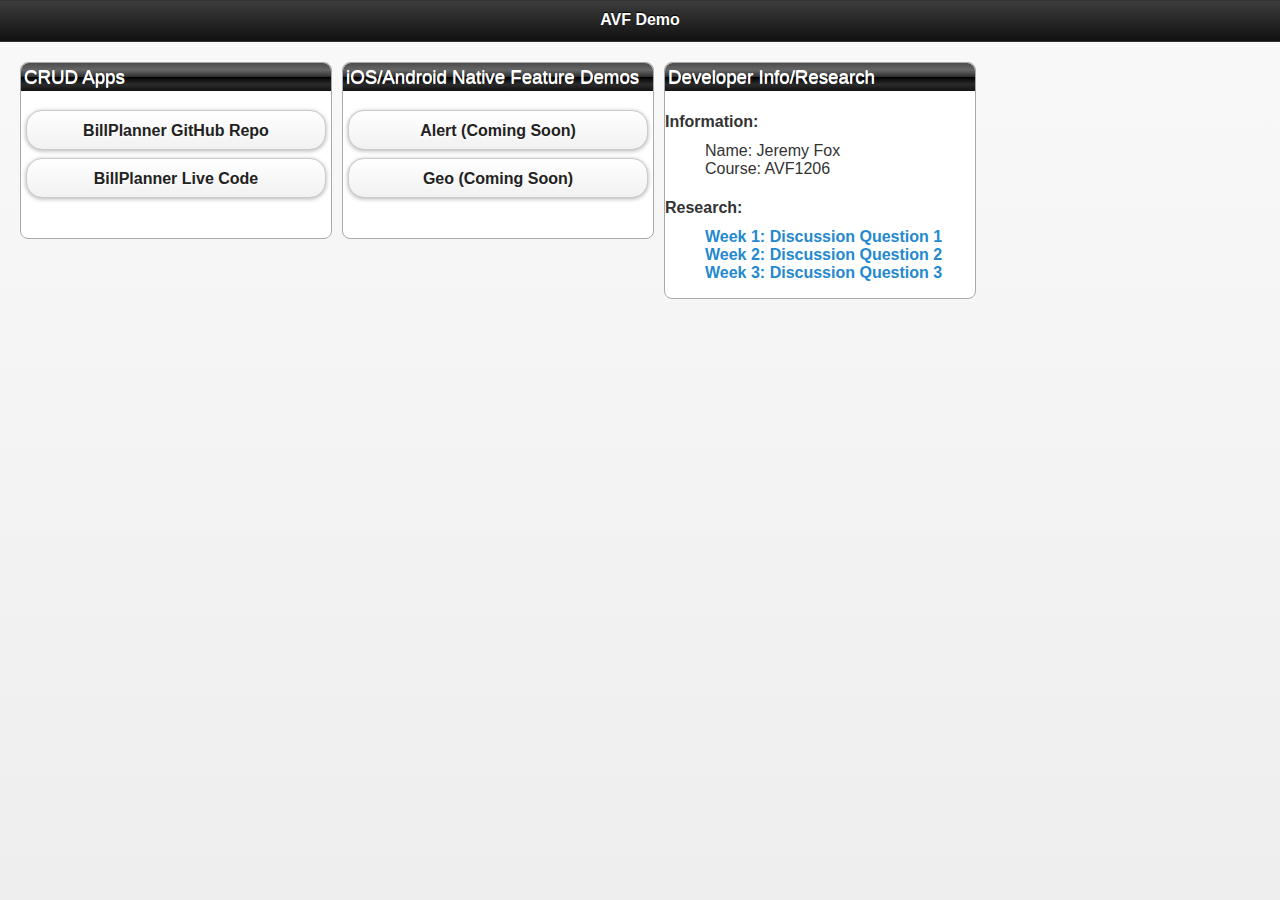
==== www/index.html @ f2e8b318 "Added research section" ====
<!DOCTYPE html>
<html>
  <head>
  <title>AVF Demo</title>
  
  <meta name="viewport" content="width=device-width, initial-scale=1.0, maximum-scale=1.0, user-scalable=no" />
	<meta charset="utf-8">

  <link href="css/jquery.mobile-1.1.0.min.css" rel="stylesheet" type="text/css">
  
  <link rel="stylesheet" media="all and (max-device-width: 480px)" href="css/iphone.css"> 
  <link rel="stylesheet" media="all and (min-device-width: 481px) and (max-device-width: 1024px) and (orientation:portrait)" href="css/ipad-portrait.css"> 
  <link rel="stylesheet" media="all and (min-device-width: 481px) and (max-device-width: 1024px) and (orientation:landscape)" href="css/ipad-landscape.css"> 
  <link rel="stylesheet" media="all and (min-device-width: 1025px)" href="css/ipad-landscape.css"> 
        
	<!-- iPad/iPhone specific css below, add after your main css >
	<link rel="stylesheet" media="only screen and (max-device-width: 1024px)" href="ipad.css" type="text/css" />		
	<link rel="stylesheet" media="only screen and (max-device-width: 480px)" href="iphone.css" type="text/css" />		
	-->
	<!-- If your application is targeting iOS BEFORE 4.0 you MUST put json2.js from http://www.JSON.org/json2.js into your www directory and include it here -->
	<script type="text/javascript" charset="utf-8" src="js/cordova-1.7.0.js"></script>
  <script type="text/javascript" charset="utf-8" src="js/jquery-1.7.2.min.js"></script>
  <script type="text/javascript" charset="utf-8" src="js/jquery.mobile-1.1.0.min.js"></script>
  <script type="text/javascript">


	// If you want to prevent dragging, uncomment this section
	/*
	function preventBehavior(e) 
	{ 
      e.preventDefault(); 
    };
	document.addEventListener("touchmove", preventBehavior, false);
	*/
	
	/* If you are supporting your own protocol, the var invokeString will contain any arguments to the app launch.
	see http://iphonedevelopertips.com/cocoa/launching-your-own-application-via-a-custom-url-scheme.html
	for more details -jm */
	/*
	function handleOpenURL(url)
	{
		// TODO: do something with the url passed in.
	}
	*/
	
	function onBodyLoad()
	{		
		document.addEventListener("deviceready", onDeviceReady, false);
	}
	
	/* When this function is called, Cordova has been initialized and is ready to roll */
	/* If you are supporting your own protocol, the var invokeString will contain any arguments to the app launch.
	see http://iphonedevelopertips.com/cocoa/launching-your-own-application-via-a-custom-url-scheme.html
	for more details -jm */
	function onDeviceReady()
	{
		// do your thing!
		//navigator.notification.alert("Cordova is working")
	}
    
  </script>
  </head>
  <body onload="onBodyLoad()" data-responsejs='{
    "create": [
    { "breakpoints": [0,320,481,641,961,1025,1281], "mode": "src", "prefix": "src" }, 
    { "breakpoints": [0,320,481,641,961,1025,1281], "mode": "markup", "prefix": "r" }
    ]}'
  >
      <div data-role="page">
          
          <div data-role="header">
              <h1>AVF Demo</h1>
          </div><!-- /header -->
          
          <div data-role="content">	
                  
            <div class="contentDiv">
              <h3 class="titleText">CRUD Apps</h3>
                <a href="https://github.com/atljeremy/Bill-Planner"><div data-role="button">BillPlanner GitHub Repo</div></a>
                <a href="https://atljeremy.cloudant.com/billplanner/_design/billplanner/index.html"><div data-role="button">BillPlanner Live Code</div></a>
            </div>
          
            <div class="contentDiv">
              <h3 class="titleText">iOS/Android Native Feature Demos</h3>
                <div data-role="button">Alert (Coming Soon)</div>
                <div data-role="button">Geo (Coming Soon)</div>
            </div>
          
            <div class="contentDiv">
              <h3 class="titleText">Developer Info/Research</h3>
              <h4>Information:</h4>
              <ul class="moveUp listNone">
                <li>Name: Jeremy Fox</li>
                <li>Course: AVF1206</li>
              </ul>
              <h4>Research:</h4>
              <ul class="moveUp listNone">
                <li><a href="#">Week 1: Discussion Question 1</a></li>
                <li><a href="#">Week 2: Discussion Question 2</a></li>
                <li><a href="#">Week 3: Discussion Question 3</a></li>
              </ul>
            </div>
              
          </div><!-- /content -->
      </div><!-- /page -->
  </body>
</html>
---- www/css/iphone.css ----
a{
  text-decoration: none;
}

.moveUp{
  margin-top: -10px;
}

.listNone{
  list-style: none;
}

.contentDiv{
  background: white;
  border: 1px;
  border-color: #AAAAAA;
  border-style: solid;
  -webkit-border-radius: 8px;
  -moz-border-radius: 8px;
  border-radius: 8px;
  margin-bottom: 10px;
  float: none;
}

.titleText{
  color: white;
  border: 0px;
  font-weight: normal;
  margin-top: 0px;
  padding: 3px;
  -webkit-border-top-left-radius: 8px;
  -webkit-border-top-right-radius: 8px;
  -moz-border-radius-topleft: 8px;
  -moz-border-radius-topright: 8px;
  border-top-left-radius: 8px;
  border-top-right-radius: 8px;
  background: rgb(76,76,76);
  background: -moz-linear-gradient(top,  rgba(76,76,76,1) 0%, rgba(89,89,89,1) 12%, rgba(102,102,102,1) 25%, rgba(71,71,71,1) 39%, rgba(44,44,44,1) 50%, rgba(0,0,0,1) 51%, rgba(17,17,17,1) 60%, rgba(43,43,43,1) 76%, rgba(28,28,28,1) 91%, rgba(19,19,19,1) 100%);
  background: -webkit-gradient(linear, left top, left bottom, color-stop(0%,rgba(76,76,76,1)), color-stop(12%,rgba(89,89,89,1)), color-stop(25%,rgba(102,102,102,1)), color-stop(39%,rgba(71,71,71,1)), color-stop(50%,rgba(44,44,44,1)), color-stop(51%,rgba(0,0,0,1)), color-stop(60%,rgba(17,17,17,1)), color-stop(76%,rgba(43,43,43,1)), color-stop(91%,rgba(28,28,28,1)), color-stop(100%,rgba(19,19,19,1)));
  background: -webkit-linear-gradient(top,  rgba(76,76,76,1) 0%,rgba(89,89,89,1) 12%,rgba(102,102,102,1) 25%,rgba(71,71,71,1) 39%,rgba(44,44,44,1) 50%,rgba(0,0,0,1) 51%,rgba(17,17,17,1) 60%,rgba(43,43,43,1) 76%,rgba(28,28,28,1) 91%,rgba(19,19,19,1) 100%);
  background: -o-linear-gradient(top,  rgba(76,76,76,1) 0%,rgba(89,89,89,1) 12%,rgba(102,102,102,1) 25%,rgba(71,71,71,1) 39%,rgba(44,44,44,1) 50%,rgba(0,0,0,1) 51%,rgba(17,17,17,1) 60%,rgba(43,43,43,1) 76%,rgba(28,28,28,1) 91%,rgba(19,19,19,1) 100%);
  background: -ms-linear-gradient(top,  rgba(76,76,76,1) 0%,rgba(89,89,89,1) 12%,rgba(102,102,102,1) 25%,rgba(71,71,71,1) 39%,rgba(44,44,44,1) 50%,rgba(0,0,0,1) 51%,rgba(17,17,17,1) 60%,rgba(43,43,43,1) 76%,rgba(28,28,28,1) 91%,rgba(19,19,19,1) 100%);
  background: linear-gradient(top,  rgba(76,76,76,1) 0%,rgba(89,89,89,1) 12%,rgba(102,102,102,1) 25%,rgba(71,71,71,1) 39%,rgba(44,44,44,1) 50%,rgba(0,0,0,1) 51%,rgba(17,17,17,1) 60%,rgba(43,43,43,1) 76%,rgba(28,28,28,1) 91%,rgba(19,19,19,1) 100%);
  filter: progid:DXImageTransform.Microsoft.gradient( startColorstr='#4c4c4c', endColorstr='#131313',GradientType=0 );
}
---- www/css/ipad-portrait.css ----
a{
  text-decoration: none;
}

.moveUp{
  margin-top: -10px;
}

.listNone{
  list-style: none;
}

.contentDiv{
  background: white;
  border: 1px;
  border-color: #AAAAAA;
  border-style: solid;
  -webkit-border-radius: 8px;
  -moz-border-radius: 8px;
  border-radius: 8px;
  margin-bottom: 10px;
  float: none;
}

.min-width-480px .contentDiv{
  background: white;
  border: 1px;
  border-color: #AAAAAA;
  border-style: solid;
  -webkit-border-radius: 8px;
  -moz-border-radius: 8px;
  border-radius: 8px;
  margin-bottom: 10px;
  float: none;
}

.titleText{
  color: white;
  border: 0px;
  font-weight: normal;
  margin-top: 0px;
  padding: 3px;
  -webkit-border-top-left-radius: 8px;
  -webkit-border-top-right-radius: 8px;
  -moz-border-radius-topleft: 8px;
  -moz-border-radius-topright: 8px;
  border-top-left-radius: 8px;
  border-top-right-radius: 8px;
  background: rgb(76,76,76);
  background: -moz-linear-gradient(top,  rgba(76,76,76,1) 0%, rgba(89,89,89,1) 12%, rgba(102,102,102,1) 25%, rgba(71,71,71,1) 39%, rgba(44,44,44,1) 50%, rgba(0,0,0,1) 51%, rgba(17,17,17,1) 60%, rgba(43,43,43,1) 76%, rgba(28,28,28,1) 91%, rgba(19,19,19,1) 100%);
  background: -webkit-gradient(linear, left top, left bottom, color-stop(0%,rgba(76,76,76,1)), color-stop(12%,rgba(89,89,89,1)), color-stop(25%,rgba(102,102,102,1)), color-stop(39%,rgba(71,71,71,1)), color-stop(50%,rgba(44,44,44,1)), color-stop(51%,rgba(0,0,0,1)), color-stop(60%,rgba(17,17,17,1)), color-stop(76%,rgba(43,43,43,1)), color-stop(91%,rgba(28,28,28,1)), color-stop(100%,rgba(19,19,19,1)));
  background: -webkit-linear-gradient(top,  rgba(76,76,76,1) 0%,rgba(89,89,89,1) 12%,rgba(102,102,102,1) 25%,rgba(71,71,71,1) 39%,rgba(44,44,44,1) 50%,rgba(0,0,0,1) 51%,rgba(17,17,17,1) 60%,rgba(43,43,43,1) 76%,rgba(28,28,28,1) 91%,rgba(19,19,19,1) 100%);
  background: -o-linear-gradient(top,  rgba(76,76,76,1) 0%,rgba(89,89,89,1) 12%,rgba(102,102,102,1) 25%,rgba(71,71,71,1) 39%,rgba(44,44,44,1) 50%,rgba(0,0,0,1) 51%,rgba(17,17,17,1) 60%,rgba(43,43,43,1) 76%,rgba(28,28,28,1) 91%,rgba(19,19,19,1) 100%);
  background: -ms-linear-gradient(top,  rgba(76,76,76,1) 0%,rgba(89,89,89,1) 12%,rgba(102,102,102,1) 25%,rgba(71,71,71,1) 39%,rgba(44,44,44,1) 50%,rgba(0,0,0,1) 51%,rgba(17,17,17,1) 60%,rgba(43,43,43,1) 76%,rgba(28,28,28,1) 91%,rgba(19,19,19,1) 100%);
  background: linear-gradient(top,  rgba(76,76,76,1) 0%,rgba(89,89,89,1) 12%,rgba(102,102,102,1) 25%,rgba(71,71,71,1) 39%,rgba(44,44,44,1) 50%,rgba(0,0,0,1) 51%,rgba(17,17,17,1) 60%,rgba(43,43,43,1) 76%,rgba(28,28,28,1) 91%,rgba(19,19,19,1) 100%);
  filter: progid:DXImageTransform.Microsoft.gradient( startColorstr='#4c4c4c', endColorstr='#131313',GradientType=0 );
}
---- www/css/ipad-landscape.css ----
a{
  text-decoration: none;
}

.moveUp{
  margin-top: -10px;
}

.listNone{
  list-style: none;
}

.contentDiv{
  background: white;
  border: 1px;
  border-color: #AAAAAA;
  border-style: solid;
  -webkit-border-radius: 8px;
  -moz-border-radius: 8px;
  border-radius: 8px;
  margin: 5px;
  width: 310px;
  min-height: 175px;
  float: left;
}

.titleText{
  color: white;
  border: 0px;
  font-weight: normal;
  margin-top: 0px;
  padding: 3px;
  -webkit-border-top-left-radius: 8px;
  -webkit-border-top-right-radius: 8px;
  -moz-border-radius-topleft: 8px;
  -moz-border-radius-topright: 8px;
  border-top-left-radius: 8px;
  border-top-right-radius: 8px;
  background: rgb(76,76,76);
  background: -moz-linear-gradient(top,  rgba(76,76,76,1) 0%, rgba(89,89,89,1) 12%, rgba(102,102,102,1) 25%, rgba(71,71,71,1) 39%, rgba(44,44,44,1) 50%, rgba(0,0,0,1) 51%, rgba(17,17,17,1) 60%, rgba(43,43,43,1) 76%, rgba(28,28,28,1) 91%, rgba(19,19,19,1) 100%);
  background: -webkit-gradient(linear, left top, left bottom, color-stop(0%,rgba(76,76,76,1)), color-stop(12%,rgba(89,89,89,1)), color-stop(25%,rgba(102,102,102,1)), color-stop(39%,rgba(71,71,71,1)), color-stop(50%,rgba(44,44,44,1)), color-stop(51%,rgba(0,0,0,1)), color-stop(60%,rgba(17,17,17,1)), color-stop(76%,rgba(43,43,43,1)), color-stop(91%,rgba(28,28,28,1)), color-stop(100%,rgba(19,19,19,1)));
  background: -webkit-linear-gradient(top,  rgba(76,76,76,1) 0%,rgba(89,89,89,1) 12%,rgba(102,102,102,1) 25%,rgba(71,71,71,1) 39%,rgba(44,44,44,1) 50%,rgba(0,0,0,1) 51%,rgba(17,17,17,1) 60%,rgba(43,43,43,1) 76%,rgba(28,28,28,1) 91%,rgba(19,19,19,1) 100%);
  background: -o-linear-gradient(top,  rgba(76,76,76,1) 0%,rgba(89,89,89,1) 12%,rgba(102,102,102,1) 25%,rgba(71,71,71,1) 39%,rgba(44,44,44,1) 50%,rgba(0,0,0,1) 51%,rgba(17,17,17,1) 60%,rgba(43,43,43,1) 76%,rgba(28,28,28,1) 91%,rgba(19,19,19,1) 100%);
  background: -ms-linear-gradient(top,  rgba(76,76,76,1) 0%,rgba(89,89,89,1) 12%,rgba(102,102,102,1) 25%,rgba(71,71,71,1) 39%,rgba(44,44,44,1) 50%,rgba(0,0,0,1) 51%,rgba(17,17,17,1) 60%,rgba(43,43,43,1) 76%,rgba(28,28,28,1) 91%,rgba(19,19,19,1) 100%);
  background: linear-gradient(top,  rgba(76,76,76,1) 0%,rgba(89,89,89,1) 12%,rgba(102,102,102,1) 25%,rgba(71,71,71,1) 39%,rgba(44,44,44,1) 50%,rgba(0,0,0,1) 51%,rgba(17,17,17,1) 60%,rgba(43,43,43,1) 76%,rgba(28,28,28,1) 91%,rgba(19,19,19,1) 100%);
  filter: progid:DXImageTransform.Microsoft.gradient( startColorstr='#4c4c4c', endColorstr='#131313',GradientType=0 );
}
---- www/css/ipad-landscape.css ----
a{
  text-decoration: none;
}

.moveUp{
  margin-top: -10px;
}

.listNone{
  list-style: none;
}

.contentDiv{
  background: white;
  border: 1px;
  border-color: #AAAAAA;
  border-style: solid;
  -webkit-border-radius: 8px;
  -moz-border-radius: 8px;
  border-radius: 8px;
  margin: 5px;
  width: 310px;
  min-height: 175px;
  float: left;
}

.titleText{
  color: white;
  border: 0px;
  font-weight: normal;
  margin-top: 0px;
  padding: 3px;
  -webkit-border-top-left-radius: 8px;
  -webkit-border-top-right-radius: 8px;
  -moz-border-radius-topleft: 8px;
  -moz-border-radius-topright: 8px;
  border-top-left-radius: 8px;
  border-top-right-radius: 8px;
  background: rgb(76,76,76);
  background: -moz-linear-gradient(top,  rgba(76,76,76,1) 0%, rgba(89,89,89,1) 12%, rgba(102,102,102,1) 25%, rgba(71,71,71,1) 39%, rgba(44,44,44,1) 50%, rgba(0,0,0,1) 51%, rgba(17,17,17,1) 60%, rgba(43,43,43,1) 76%, rgba(28,28,28,1) 91%, rgba(19,19,19,1) 100%);
  background: -webkit-gradient(linear, left top, left bottom, color-stop(0%,rgba(76,76,76,1)), color-stop(12%,rgba(89,89,89,1)), color-stop(25%,rgba(102,102,102,1)), color-stop(39%,rgba(71,71,71,1)), color-stop(50%,rgba(44,44,44,1)), color-stop(51%,rgba(0,0,0,1)), color-stop(60%,rgba(17,17,17,1)), color-stop(76%,rgba(43,43,43,1)), color-stop(91%,rgba(28,28,28,1)), color-stop(100%,rgba(19,19,19,1)));
  background: -webkit-linear-gradient(top,  rgba(76,76,76,1) 0%,rgba(89,89,89,1) 12%,rgba(102,102,102,1) 25%,rgba(71,71,71,1) 39%,rgba(44,44,44,1) 50%,rgba(0,0,0,1) 51%,rgba(17,17,17,1) 60%,rgba(43,43,43,1) 76%,rgba(28,28,28,1) 91%,rgba(19,19,19,1) 100%);
  background: -o-linear-gradient(top,  rgba(76,76,76,1) 0%,rgba(89,89,89,1) 12%,rgba(102,102,102,1) 25%,rgba(71,71,71,1) 39%,rgba(44,44,44,1) 50%,rgba(0,0,0,1) 51%,rgba(17,17,17,1) 60%,rgba(43,43,43,1) 76%,rgba(28,28,28,1) 91%,rgba(19,19,19,1) 100%);
  background: -ms-linear-gradient(top,  rgba(76,76,76,1) 0%,rgba(89,89,89,1) 12%,rgba(102,102,102,1) 25%,rgba(71,71,71,1) 39%,rgba(44,44,44,1) 50%,rgba(0,0,0,1) 51%,rgba(17,17,17,1) 60%,rgba(43,43,43,1) 76%,rgba(28,28,28,1) 91%,rgba(19,19,19,1) 100%);
  background: linear-gradient(top,  rgba(76,76,76,1) 0%,rgba(89,89,89,1) 12%,rgba(102,102,102,1) 25%,rgba(71,71,71,1) 39%,rgba(44,44,44,1) 50%,rgba(0,0,0,1) 51%,rgba(17,17,17,1) 60%,rgba(43,43,43,1) 76%,rgba(28,28,28,1) 91%,rgba(19,19,19,1) 100%);
  filter: progid:DXImageTransform.Microsoft.gradient( startColorstr='#4c4c4c', endColorstr='#131313',GradientType=0 );
}
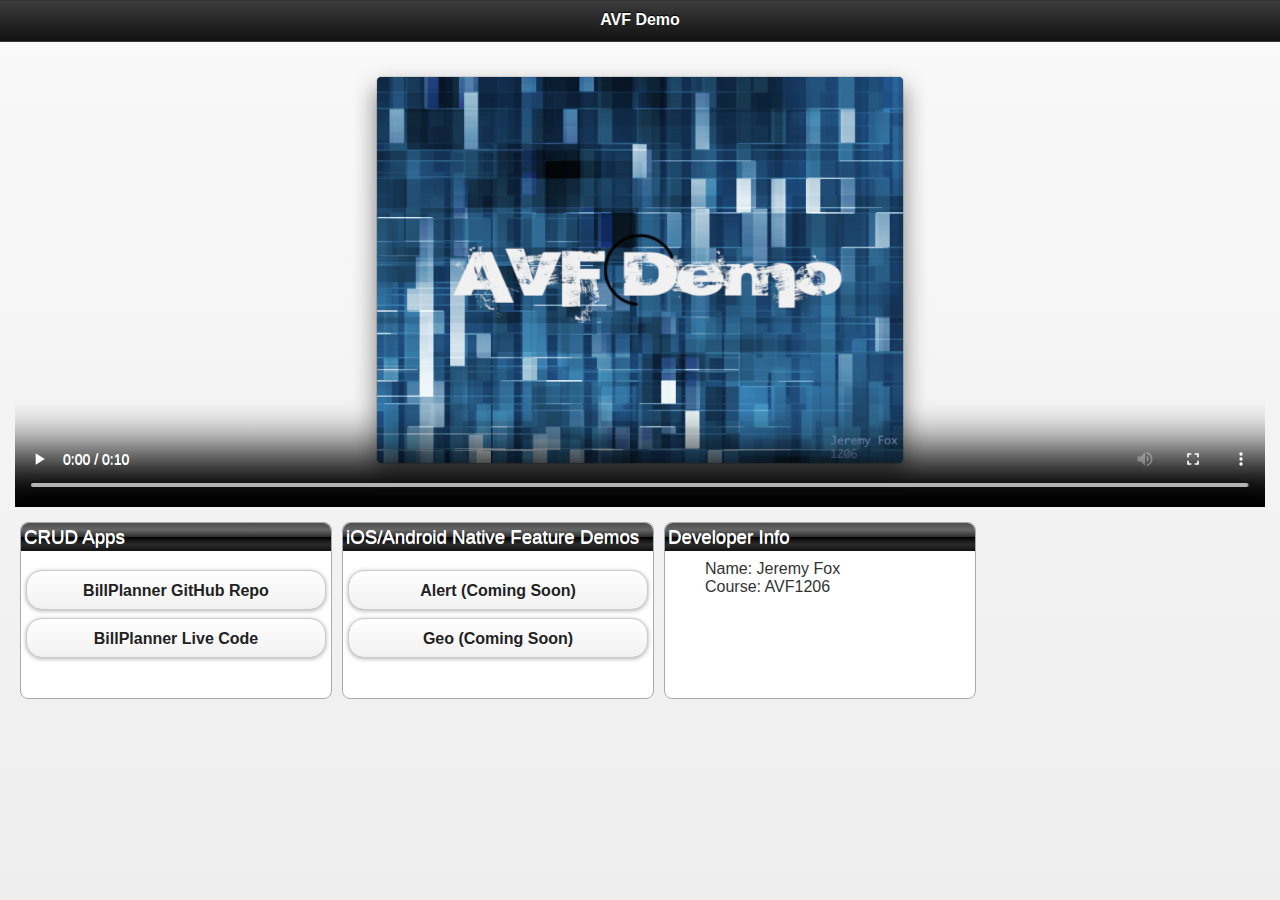
==== commit 5d229c3c: "added html5 video to project" ====
--- a/www/index.html
+++ b/www/index.html
@@ -4,7 +4,7 @@
   <title>AVF Demo</title>
   
   <meta name="viewport" content="width=device-width, initial-scale=1.0, maximum-scale=1.0, user-scalable=no" />
-	<meta charset="utf-8">
+  <meta charset="utf-8">
 
   <link href="css/jquery.mobile-1.1.0.min.css" rel="stylesheet" type="text/css">
   
@@ -12,26 +12,22 @@
   <link rel="stylesheet" media="all and (min-device-width: 481px) and (max-device-width: 1024px) and (orientation:portrait)" href="css/ipad-portrait.css"> 
   <link rel="stylesheet" media="all and (min-device-width: 481px) and (max-device-width: 1024px) and (orientation:landscape)" href="css/ipad-landscape.css"> 
   <link rel="stylesheet" media="all and (min-device-width: 1025px)" href="css/ipad-landscape.css"> 
-        
-	<!-- iPad/iPhone specific css below, add after your main css >
-	<link rel="stylesheet" media="only screen and (max-device-width: 1024px)" href="ipad.css" type="text/css" />		
-	<link rel="stylesheet" media="only screen and (max-device-width: 480px)" href="iphone.css" type="text/css" />		
-	-->
-	<!-- If your application is targeting iOS BEFORE 4.0 you MUST put json2.js from http://www.JSON.org/json2.js into your www directory and include it here -->
-	<script type="text/javascript" charset="utf-8" src="js/cordova-1.7.0.js"></script>
+  <link href="http://vjs.zencdn.net/c/video-js.css" rel="stylesheet">
+
+  <!-- If your application is targeting iOS BEFORE 4.0 you MUST put json2.js from http://www.JSON.org/json2.js into your www directory and include it here -->
+  <script type="text/javascript" charset="utf-8" src="js/cordova-1.7.0.js"></script>
   <script type="text/javascript" charset="utf-8" src="js/jquery-1.7.2.min.js"></script>
   <script type="text/javascript" charset="utf-8" src="js/jquery.mobile-1.1.0.min.js"></script>
+  <script src="http://vjs.zencdn.net/c/video.js"></script>
   <script type="text/javascript">
 
 
 	// If you want to prevent dragging, uncomment this section
-	/*
 	function preventBehavior(e) 
 	{ 
       e.preventDefault(); 
     };
 	document.addEventListener("touchmove", preventBehavior, false);
-	*/
 	
 	/* If you are supporting your own protocol, the var invokeString will contain any arguments to the app launch.
 	see http://iphonedevelopertips.com/cocoa/launching-your-own-application-via-a-custom-url-scheme.html
@@ -60,12 +56,7 @@
     
   </script>
   </head>
-  <body onload="onBodyLoad()" data-responsejs='{
-    "create": [
-    { "breakpoints": [0,320,481,641,961,1025,1281], "mode": "src", "prefix": "src" }, 
-    { "breakpoints": [0,320,481,641,961,1025,1281], "mode": "markup", "prefix": "r" }
-    ]}'
-  >
+  <body onload="onBodyLoad()">
       <div data-role="page">
           
           <div data-role="header">
@@ -73,11 +64,18 @@
           </div><!-- /header -->
           
           <div data-role="content">	
-                  
+            
+            <div class="cta">
+              <video id="ctaVideo" class="video-js vjs-default-skin" controls preload="auto" width="100%" height="100%" poster="media/avf-demo-poster.png" onclick="this.play();">
+                <source src="media/avf-demo.mp4" type='video/mp4'>
+                <source src="media/avf-demo.WebM" type='video/webm'>
+              </video>
+            </div>
+              
             <div class="contentDiv">
               <h3 class="titleText">CRUD Apps</h3>
-                <a href="https://github.com/atljeremy/Bill-Planner"><div data-role="button">BillPlanner GitHub Repo</div></a>
-                <a href="https://atljeremy.cloudant.com/billplanner/_design/billplanner/index.html"><div data-role="button">BillPlanner Live Code</div></a>
+                <div data-role="button">BillPlanner GitHub Repo</div>
+                <div data-role="button">BillPlanner Live Code</div>
             </div>
           
             <div class="contentDiv">
@@ -87,17 +85,10 @@
             </div>
           
             <div class="contentDiv">
-              <h3 class="titleText">Developer Info/Research</h3>
-              <h4>Information:</h4>
+              <h3 class="titleText">Developer Info</h3>
               <ul class="moveUp listNone">
                 <li>Name: Jeremy Fox</li>
                 <li>Course: AVF1206</li>
-              </ul>
-              <h4>Research:</h4>
-              <ul class="moveUp listNone">
-                <li><a href="#">Week 1: Discussion Question 1</a></li>
-                <li><a href="#">Week 2: Discussion Question 2</a></li>
-                <li><a href="#">Week 3: Discussion Question 3</a></li>
               </ul>
             </div>
               
--- a/www/css/iphone.css
+++ b/www/css/iphone.css
@@ -1,13 +1,15 @@
-a{
-  text-decoration: none;
-}
-
 .moveUp{
   margin-top: -10px;
 }
 
 .listNone{
   list-style: none;
+}
+
+.cta{
+    width: 100%;
+    height: 125px;
+    margin-bottom: 10px;
 }
 
 .contentDiv{
--- a/www/css/ipad-portrait.css
+++ b/www/css/ipad-portrait.css
@@ -1,7 +1,3 @@
-a{
-  text-decoration: none;
-}
-
 .moveUp{
   margin-top: -10px;
 }
@@ -10,19 +6,13 @@
   list-style: none;
 }
 
-.contentDiv{
-  background: white;
-  border: 1px;
-  border-color: #AAAAAA;
-  border-style: solid;
-  -webkit-border-radius: 8px;
-  -moz-border-radius: 8px;
-  border-radius: 8px;
-  margin-bottom: 10px;
-  float: none;
+.cta{
+    width: 100%;
+    height: 300px;
+    margin-bottom: 10px;
 }
 
-.min-width-480px .contentDiv{
+.contentDiv{
   background: white;
   border: 1px;
   border-color: #AAAAAA;
--- a/www/css/ipad-landscape.css
+++ b/www/css/ipad-landscape.css
@@ -1,13 +1,15 @@
-a{
-  text-decoration: none;
-}
-
 .moveUp{
   margin-top: -10px;
 }
 
 .listNone{
   list-style: none;
+}
+
+.cta{
+    width: 100%;
+    height: 450px;
+    margin-bottom: 10px;
 }
 
 .contentDiv{
--- a/www/css/ipad-landscape.css
+++ b/www/css/ipad-landscape.css
@@ -1,13 +1,15 @@
-a{
-  text-decoration: none;
-}
-
 .moveUp{
   margin-top: -10px;
 }
 
 .listNone{
   list-style: none;
+}
+
+.cta{
+    width: 100%;
+    height: 450px;
+    margin-bottom: 10px;
 }
 
 .contentDiv{
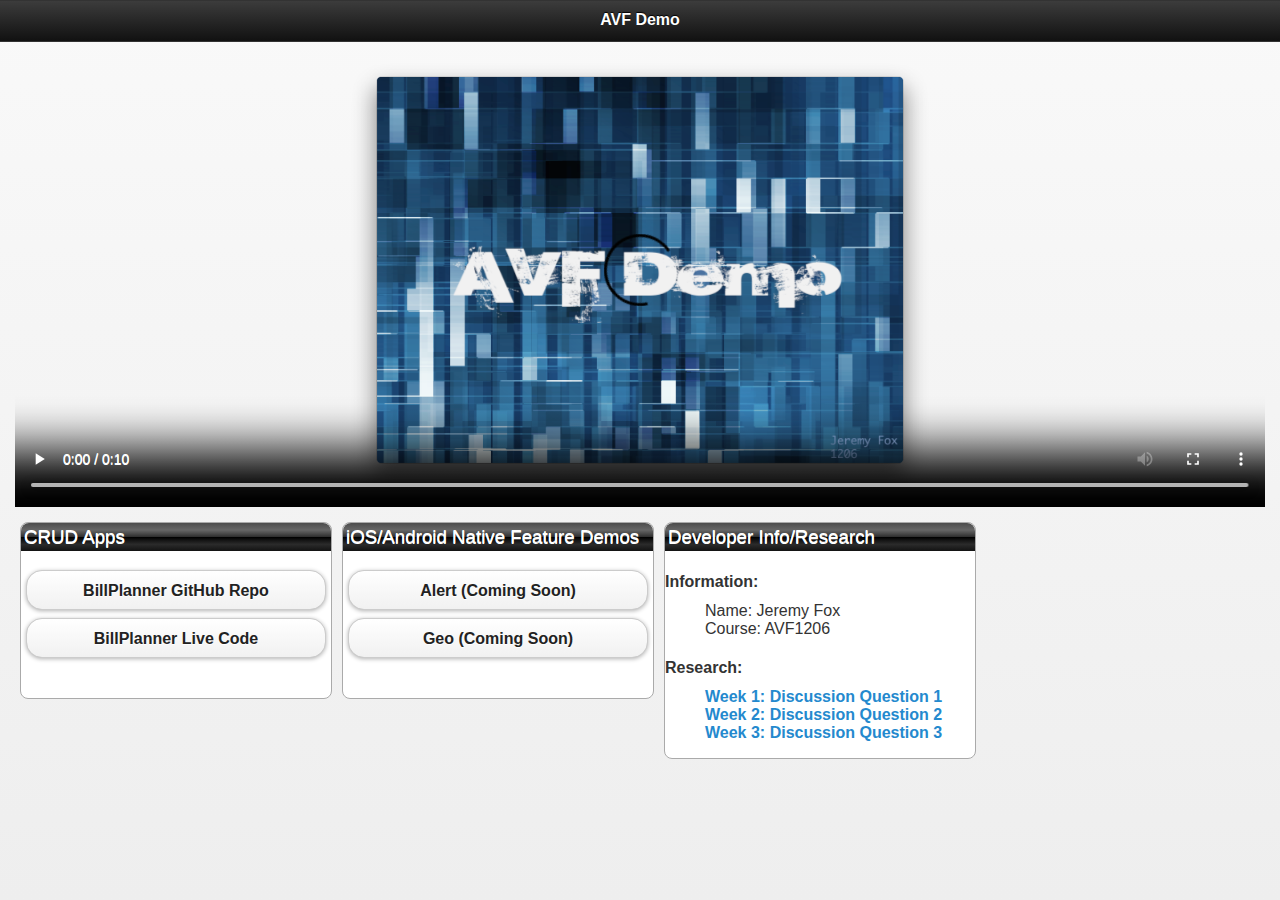
==== commit 71db2f5b: "Merge branch 'master' into gh-pages" ====
--- a/www/index.html
+++ b/www/index.html
@@ -74,8 +74,8 @@
               
             <div class="contentDiv">
               <h3 class="titleText">CRUD Apps</h3>
-                <div data-role="button">BillPlanner GitHub Repo</div>
-                <div data-role="button">BillPlanner Live Code</div>
+                <a href="https://github.com/atljeremy/Bill-Planner"><div data-role="button">BillPlanner GitHub Repo</div></a>
+                <a href="https://atljeremy.cloudant.com/billplanner/_design/billplanner/index.html"><div data-role="button">BillPlanner Live Code</div></a>
             </div>
           
             <div class="contentDiv">
@@ -85,10 +85,17 @@
             </div>
           
             <div class="contentDiv">
-              <h3 class="titleText">Developer Info</h3>
+              <h3 class="titleText">Developer Info/Research</h3>
+              <h4>Information:</h4>
               <ul class="moveUp listNone">
                 <li>Name: Jeremy Fox</li>
                 <li>Course: AVF1206</li>
+              </ul>
+              <h4>Research:</h4>
+              <ul class="moveUp listNone">
+                <li><a href="#">Week 1: Discussion Question 1</a></li>
+                <li><a href="#">Week 2: Discussion Question 2</a></li>
+                <li><a href="#">Week 3: Discussion Question 3</a></li>
               </ul>
             </div>
               
--- a/www/css/iphone.css
+++ b/www/css/iphone.css
@@ -1,3 +1,7 @@
+a{
+  text-decoration: none;
+}
+
 .moveUp{
   margin-top: -10px;
 }
--- a/www/css/ipad-portrait.css
+++ b/www/css/ipad-portrait.css
@@ -1,3 +1,7 @@
+a{
+  text-decoration: none;
+}
+
 .moveUp{
   margin-top: -10px;
 }
--- a/www/css/ipad-landscape.css
+++ b/www/css/ipad-landscape.css
@@ -1,3 +1,7 @@
+a{
+  text-decoration: none;
+}
+
 .moveUp{
   margin-top: -10px;
 }
--- a/www/css/ipad-landscape.css
+++ b/www/css/ipad-landscape.css
@@ -1,3 +1,7 @@
+a{
+  text-decoration: none;
+}
+
 .moveUp{
   margin-top: -10px;
 }
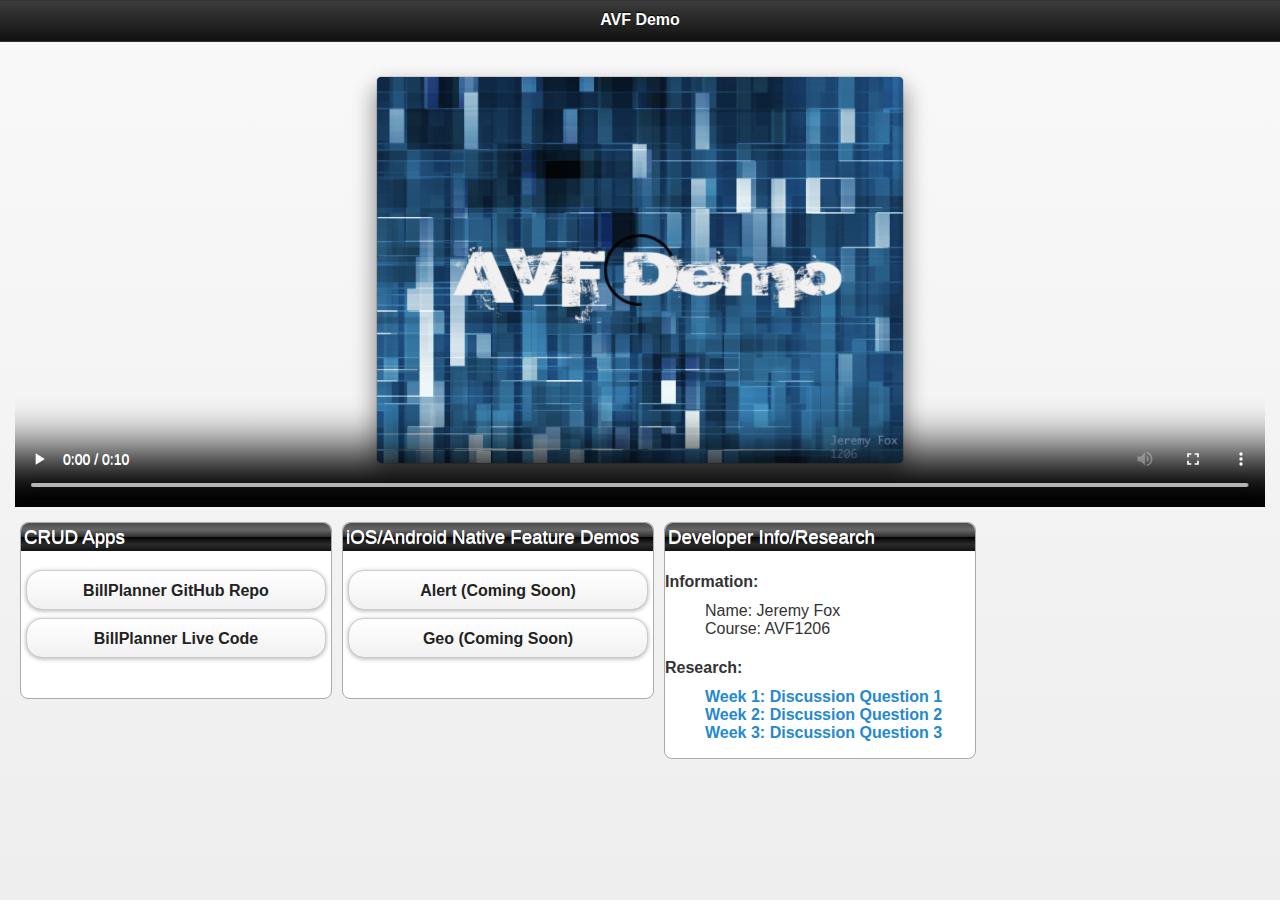
==== commit 86b17728: "commented out a section of code that was causing view to not be touchable. oops" ====
--- a/www/index.html
+++ b/www/index.html
@@ -23,12 +23,14 @@
 
 
 	// If you want to prevent dragging, uncomment this section
+    /*
 	function preventBehavior(e) 
 	{ 
       e.preventDefault(); 
     };
 	document.addEventListener("touchmove", preventBehavior, false);
-	
+	*/
+      
 	/* If you are supporting your own protocol, the var invokeString will contain any arguments to the app launch.
 	see http://iphonedevelopertips.com/cocoa/launching-your-own-application-via-a-custom-url-scheme.html
 	for more details -jm */
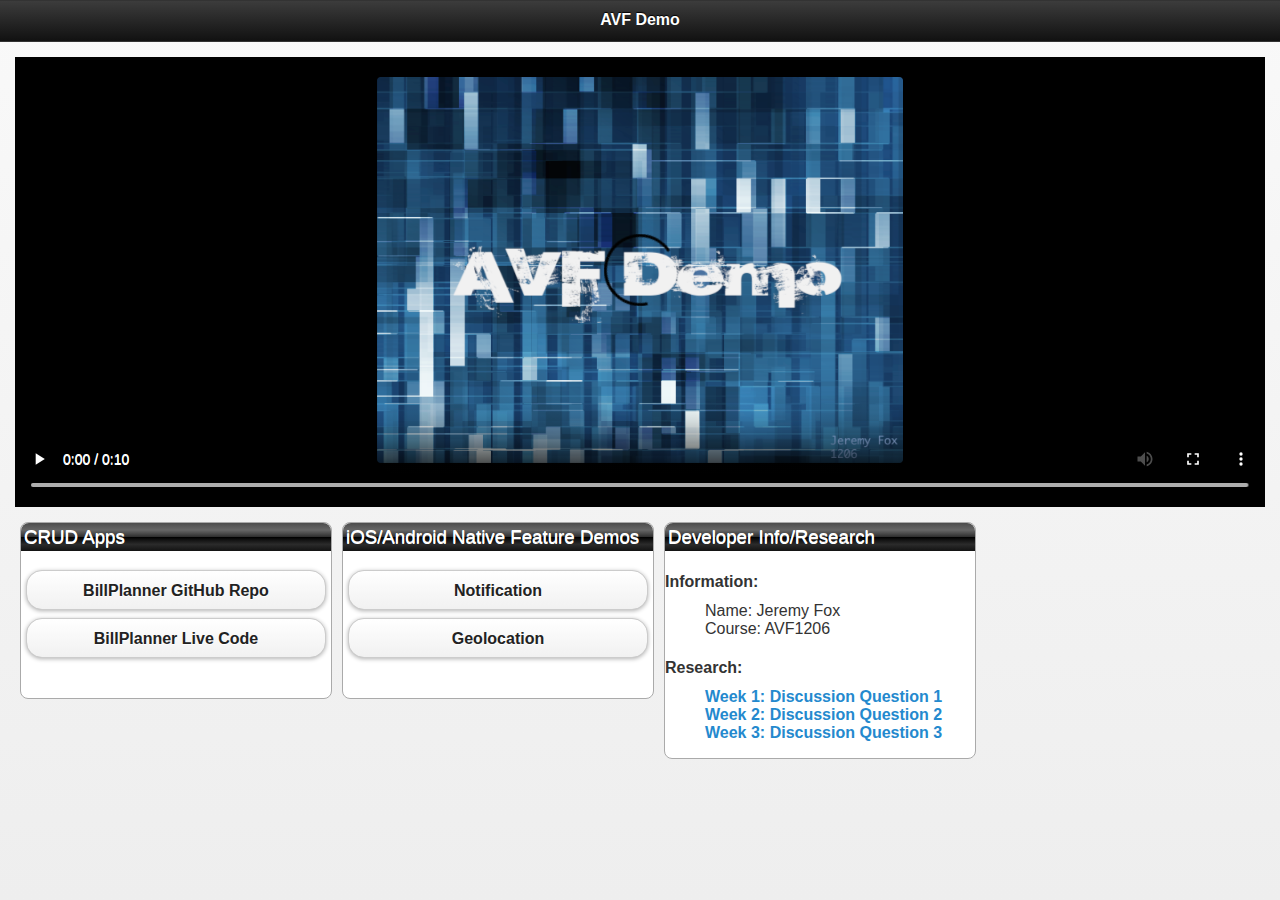
==== commit 4d4e2528: "updates" ====
--- a/www/index.html
+++ b/www/index.html
@@ -12,48 +12,26 @@
   <link rel="stylesheet" media="all and (min-device-width: 481px) and (max-device-width: 1024px) and (orientation:portrait)" href="css/ipad-portrait.css"> 
   <link rel="stylesheet" media="all and (min-device-width: 481px) and (max-device-width: 1024px) and (orientation:landscape)" href="css/ipad-landscape.css"> 
   <link rel="stylesheet" media="all and (min-device-width: 1025px)" href="css/ipad-landscape.css"> 
-  <link href="http://vjs.zencdn.net/c/video-js.css" rel="stylesheet">
+  <link href="css/video.css" rel="stylesheet">
 
-  <!-- If your application is targeting iOS BEFORE 4.0 you MUST put json2.js from http://www.JSON.org/json2.js into your www directory and include it here -->
   <script type="text/javascript" charset="utf-8" src="js/cordova-1.7.0.js"></script>
   <script type="text/javascript" charset="utf-8" src="js/jquery-1.7.2.min.js"></script>
   <script type="text/javascript" charset="utf-8" src="js/jquery.mobile-1.1.0.min.js"></script>
-  <script src="http://vjs.zencdn.net/c/video.js"></script>
+  <script type="text/javascript" charset="utf-8" src="js/video.js"></script>
+  <script type="text/javascript" charset="utf-8" src="js/avf-demo-main.js"></script>
+
   <script type="text/javascript">
-
-
-	// If you want to prevent dragging, uncomment this section
-    /*
-	function preventBehavior(e) 
-	{ 
-      e.preventDefault(); 
-    };
-	document.addEventListener("touchmove", preventBehavior, false);
-	*/
-      
-	/* If you are supporting your own protocol, the var invokeString will contain any arguments to the app launch.
-	see http://iphonedevelopertips.com/cocoa/launching-your-own-application-via-a-custom-url-scheme.html
-	for more details -jm */
-	/*
-	function handleOpenURL(url)
-	{
-		// TODO: do something with the url passed in.
-	}
-	*/
 	
 	function onBodyLoad()
 	{		
 		document.addEventListener("deviceready", onDeviceReady, false);
 	}
 	
-	/* When this function is called, Cordova has been initialized and is ready to roll */
-	/* If you are supporting your own protocol, the var invokeString will contain any arguments to the app launch.
-	see http://iphonedevelopertips.com/cocoa/launching-your-own-application-via-a-custom-url-scheme.html
-	for more details -jm */
 	function onDeviceReady()
 	{
-		// do your thing!
 		//navigator.notification.alert("Cordova is working")
+		
+		getNavigator(navigator);
 	}
     
   </script>
@@ -82,8 +60,9 @@
           
             <div class="contentDiv">
               <h3 class="titleText">iOS/Android Native Feature Demos</h3>
-                <div data-role="button">Alert (Coming Soon)</div>
-                <div data-role="button">Geo (Coming Soon)</div>
+                <div data-role="button" id="notification">Notification</div>
+                <div data-role="button" id="geolocation">Geolocation</div>
+                <div id="geolocationDiv"></div>
             </div>
           
             <div class="contentDiv">
--- a/www/css/video.css
+++ b/www/css/video.css
@@ -0,0 +1 @@
+.video-js{background-color:#000;position:relative;padding:0;font-size:10px;vertical-align:middle}.video-js .vjs-tech{position:absolute;top:0;left:0;width:100%;height:100%}.video-js:-moz-full-screen{position:absolute}body.vjs-full-window{padding:0;margin:0;height:100%;overflow-y:auto}.video-js.vjs-fullscreen{position:fixed;overflow:hidden;z-index:1000;left:0;top:0;bottom:0;right:0;width:100%!important;height:100%!important;_position:absolute}.video-js:-webkit-full-screen{width:100%!important;height:100%!important}.vjs-poster{margin:0 auto;padding:0;cursor:pointer;position:relative;width:100%;max-height:100%}.video-js .vjs-text-track-display{text-align:center;position:absolute;bottom:4em;left:1em;right:1em;font-family:"Helvetica Neue",Helvetica,Arial,sans-serif}.video-js .vjs-text-track{display:none;color:#fff;font-size:1.4em;text-align:center;margin-bottom:.1em;background:#000;background:rgba(0,0,0,0.50)}.video-js .vjs-subtitles{color:#fff}.video-js .vjs-captions{color:#fc6}.vjs-tt-cue{display:block}.vjs-fade-in{visibility:visible!important;opacity:1!important;-webkit-transition:visibility 0s linear 0s,opacity .3s linear;-moz-transition:visibility 0s linear 0s,opacity .3s linear;-ms-transition:visibility 0s linear 0s,opacity .3s linear;-o-transition:visibility 0s linear 0s,opacity .3s linear;transition:visibility 0s linear 0s,opacity .3s linear}.vjs-fade-out{visibility:hidden!important;opacity:0!important;-webkit-transition:visibility 0s linear 1.5s,opacity 1.5s linear;-moz-transition:visibility 0s linear 1.5s,opacity 1.5s linear;-ms-transition:visibility 0s linear 1.5s,opacity 1.5s linear;-o-transition:visibility 0s linear 1.5s,opacity 1.5s linear;transition:visibility 0s linear 1.5s,opacity 1.5s linear}.vjs-default-skin .vjs-controls{position:absolute;bottom:0;left:0;right:0;margin:0;padding:0;height:2.6em;color:#fff;border-top:1px solid #404040;background:#242424;background:-moz-linear-gradient(top,#242424 50%,#1f1f1f 50%,#171717 100%);background:-webkit-gradient(linear,0% 0,0% 100%,color-stop(50%,#242424),color-stop(50%,#1f1f1f),color-stop(100%,#171717));background:-webkit-linear-gradient(top,#242424 50%,#1f1f1f 50%,#171717 100%);background:-o-linear-gradient(top,#242424 50%,#1f1f1f 50%,#171717 100%);background:-ms-linear-gradient(top,#242424 50%,#1f1f1f 50%,#171717 100%);background:linear-gradient(top,#242424 50%,#1f1f1f 50%,#171717 100%);visibility:hidden;opacity:0}.vjs-default-skin .vjs-control{position:relative;float:left;text-align:center;margin:0;padding:0;height:2.6em;width:2.6em}.vjs-default-skin .vjs-control:focus{outline:0}.vjs-default-skin .vjs-control-text{border:0;clip:rect(0 0 0 0);height:1px;margin:-1px;overflow:hidden;padding:0;position:absolute;width:1px}.vjs-default-skin .vjs-play-control{width:5em;cursor:pointer!important}.vjs-default-skin.vjs-paused .vjs-play-control div{width:15px;height:17px;background:url('video-js.png');margin:.5em auto 0}.vjs-default-skin.vjs-playing .vjs-play-control div{width:15px;height:17px;background:url('video-js.png') -25px 0;margin:.5em auto 0}.vjs-default-skin .vjs-rewind-control{width:5em;cursor:pointer!important}.vjs-default-skin .vjs-rewind-control div{width:19px;height:16px;background:url('video-js.png');margin:.5em auto 0}.vjs-default-skin .vjs-mute-control{width:3.8em;cursor:pointer!important;float:right}.vjs-default-skin .vjs-mute-control div{width:22px;height:16px;background:url('video-js.png') -75px -25px;margin:.5em auto 0}.vjs-default-skin .vjs-mute-control.vjs-vol-0 div{background:url('video-js.png') 0 -25px}.vjs-default-skin .vjs-mute-control.vjs-vol-1 div{background:url('video-js.png') -25px -25px}.vjs-default-skin .vjs-mute-control.vjs-vol-2 div{background:url('video-js.png') -50px -25px}.vjs-default-skin .vjs-volume-control{width:5em;float:right}.vjs-default-skin .vjs-volume-bar{position:relative;width:5em;height:.6em;margin:1em auto 0;cursor:pointer!important;-moz-border-radius:.3em;-webkit-border-radius:.3em;border-radius:.3em;background:#666;background:-moz-linear-gradient(top,#333,#666);background:-webkit-gradient(linear,0% 0,0% 100%,from(#333),to(#666));background:-webkit-linear-gradient(top,#333,#666);background:-o-linear-gradient(top,#333,#666);background:-ms-linear-gradient(top,#333,#666);background:linear-gradient(top,#333,#666)}.vjs-default-skin .vjs-volume-level{position:absolute;top:0;left:0;height:.6em;-moz-border-radius:.3em;-webkit-border-radius:.3em;border-radius:.3em;background:#fff;background:-moz-linear-gradient(top,#fff,#ccc);background:-webkit-gradient(linear,0% 0,0% 100%,from(#fff),to(#ccc));background:-webkit-linear-gradient(top,#fff,#ccc);background:-o-linear-gradient(top,#fff,#ccc);background:-ms-linear-gradient(top,#fff,#ccc);background:linear-gradient(top,#fff,#ccc)}.vjs-default-skin .vjs-volume-handle{position:absolute;top:-0.2em;width:.8em;height:.8em;background:#ccc;left:0;border:1px solid #fff;-moz-border-radius:.6em;-webkit-border-radius:.6em;border-radius:.6em}.vjs-default-skin div.vjs-progress-control{position:absolute;left:4.8em;right:4.8em;height:1.0em;width:auto;top:-1.3em;border-bottom:1px solid #1f1f1f;border-top:1px solid #222;background:#333;background:-moz-linear-gradient(top,#222,#333);background:-webkit-gradient(linear,0% 0,0% 100%,from(#222),to(#333));background:-webkit-linear-gradient(top,#222,#333);background:-o-linear-gradient(top,#333,#222);background:-ms-linear-gradient(top,#333,#222);background:linear-gradient(top,#333,#222)}.vjs-default-skin .vjs-progress-holder{position:relative;cursor:pointer!important;padding:0;margin:0;height:1.0em;-moz-border-radius:.6em;-webkit-border-radius:.6em;border-radius:.6em;background:#111;background:-moz-linear-gradient(top,#111,#262626);background:-webkit-gradient(linear,0% 0,0% 100%,from(#111),to(#262626));background:-webkit-linear-gradient(top,#111,#262626);background:-o-linear-gradient(top,#111,#262626);background:-ms-linear-gradient(top,#111,#262626);background:linear-gradient(top,#111,#262626)}.vjs-default-skin .vjs-progress-holder .vjs-play-progress,.vjs-default-skin .vjs-progress-holder .vjs-load-progress{position:absolute;display:block;height:1.0em;margin:0;padding:0;left:0;top:0;-moz-border-radius:.6em;-webkit-border-radius:.6em;border-radius:.6em}.vjs-default-skin .vjs-play-progress{background:#fff;background:-moz-linear-gradient(top,#fff 0,#d6d6d6 50%,#fff 100%);background:-webkit-gradient(linear,0% 0,0% 100%,color-stop(0%,#fff),color-stop(50%,#d6d6d6),color-stop(100%,#fff));background:-webkit-linear-gradient(top,#fff 0,#d6d6d6 50%,#fff 100%);background:-o-linear-gradient(top,#fff 0,#d6d6d6 50%,#fff 100%);background:-ms-linear-gradient(top,#fff 0,#d6d6d6 50%,#fff 100%);background:linear-gradient(top,#fff 0,#d6d6d6 50%,#fff 100%);background:#efefef;background:-moz-linear-gradient(top,#efefef 0,#f5f5f5 50%,#dbdbdb 50%,#f1f1f1 100%);background:-webkit-gradient(linear,0% 0,0% 100%,color-stop(0%,#efefef),color-stop(50%,#f5f5f5),color-stop(50%,#dbdbdb),color-stop(100%,#f1f1f1));background:-webkit-linear-gradient(top,#efefef 0,#f5f5f5 50%,#dbdbdb 50%,#f1f1f1 100%);background:-o-linear-gradient(top,#efefef 0,#f5f5f5 50%,#dbdbdb 50%,#f1f1f1 100%);background:-ms-linear-gradient(top,#efefef 0,#f5f5f5 50%,#dbdbdb 50%,#f1f1f1 100%);filter:progid:DXImageTransform.Microsoft.gradient(startColorstr='#efefef',endColorstr='#f1f1f1',GradientType=0);background:linear-gradient(top,#efefef 0,#f5f5f5 50%,#dbdbdb 50%,#f1f1f1 100%)}.vjs-default-skin .vjs-load-progress{opacity:.8;background:#666;background:-moz-linear-gradient(top,#666,#333);background:-webkit-gradient(linear,0% 0,0% 100%,from(#666),to(#333));background:-webkit-linear-gradient(top,#666,#333);background:-o-linear-gradient(top,#666,#333);background:-ms-linear-gradient(top,#666,#333);background:linear-gradient(top,#666,#333)}.vjs-default-skin div.vjs-seek-handle{position:absolute;width:16px;height:16px;margin-top:-0.3em;left:0;top:0;background:url('video-js.png') 0 -50px;-moz-border-radius:.8em;-webkit-border-radius:.8em;border-radius:.8em;-webkit-box-shadow:0 2px 4px 0 #000;-moz-box-shadow:0 2px 4px 0 #000;box-shadow:0 2px 4px 0 #000}.vjs-default-skin .vjs-time-controls{position:absolute;right:0;height:1.0em;width:4.8em;top:-1.3em;border-bottom:1px solid #1f1f1f;border-top:1px solid #222;background-color:#333;font-size:1em;line-height:1.0em;font-weight:normal;font-family:Helvetica,Arial,sans-serif;background:#333;background:-moz-linear-gradient(top,#222,#333);background:-webkit-gradient(linear,0% 0,0% 100%,from(#222),to(#333));background:-webkit-linear-gradient(top,#222,#333);background:-o-linear-gradient(top,#333,#222);background:-ms-linear-gradient(top,#333,#222);background:linear-gradient(top,#333,#222)}.vjs-default-skin .vjs-current-time{left:0}.vjs-default-skin .vjs-duration{right:0;display:none}.vjs-default-skin .vjs-remaining-time{right:0}.vjs-time-divider{display:none}.vjs-default-skin .vjs-time-control{font-size:1em;line-height:1;font-weight:normal;font-family:Helvetica,Arial,sans-serif}.vjs-default-skin .vjs-time-control span{line-height:25px}.vjs-secondary-controls{float:right}.vjs-default-skin .vjs-fullscreen-control{width:3.8em;cursor:pointer!important;float:right}.vjs-default-skin .vjs-fullscreen-control div{width:16px;height:16px;background:url('video-js.png') -50px 0;margin:.5em auto 0}.vjs-default-skin.vjs-fullscreen .vjs-fullscreen-control div{background:url('video-js.png') -75px 0}.vjs-default-skin .vjs-big-play-button{display:block;z-index:2;position:absolute;top:50%;left:50%;width:8.0em;height:8.0em;margin:-42px 0 0 -42px;text-align:center;vertical-align:center;cursor:pointer!important;border:.2em solid #fff;opacity:.95;-webkit-border-radius:25px;-moz-border-radius:25px;border-radius:25px;background:#454545;background:-moz-linear-gradient(top,#454545 0,#232323 50%,#161616 50%,#3f3f3f 100%);background:-webkit-gradient(linear,0% 0,0% 100%,color-stop(0%,#454545),color-stop(50%,#232323),color-stop(50%,#161616),color-stop(100%,#3f3f3f));background:-webkit-linear-gradient(top,#454545 0,#232323 50%,#161616 50%,#3f3f3f 100%);background:-o-linear-gradient(top,#454545 0,#232323 50%,#161616 50%,#3f3f3f 100%);background:-ms-linear-gradient(top,#454545 0,#232323 50%,#161616 50%,#3f3f3f 100%);filter:progid:DXImageTransform.Microsoft.gradient(startColorstr='#454545',endColorstr='#3f3f3f',GradientType=0);background:linear-gradient(top,#454545 0,#232323 50%,#161616 50%,#3f3f3f 100%);-webkit-box-shadow:4px 4px 8px #000;-moz-box-shadow:4px 4px 8px #000;box-shadow:4px 4px 8px #000}.vjs-default-skin div.vjs-big-play-button:hover{-webkit-box-shadow:0 0 80px #fff;-moz-box-shadow:0 0 80px #fff;box-shadow:0 0 80px #fff}.vjs-default-skin div.vjs-big-play-button span{position:absolute;top:50%;left:50%;display:block;width:35px;height:42px;margin:-20px 0 0 -15px;background:url('video-js.png') -100px 0}.vjs-loading-spinner{display:none;position:absolute;top:50%;left:50%;width:55px;height:55px;margin:-28px 0 0 -28px;-webkit-animation-name:rotatethis;-webkit-animation-duration:1s;-webkit-animation-iteration-count:infinite;-webkit-animation-timing-function:linear;-moz-animation-name:rotatethis;-moz-animation-duration:1s;-moz-animation-iteration-count:infinite;-moz-animation-timing-function:linear}@-webkit-keyframes rotatethis{0%{-webkit-transform:scale(0.6) rotate(0deg)}12.5%{-webkit-transform:scale(0.6) rotate(0deg)}12.51%{-webkit-transform:scale(0.6) rotate(45deg)}25%{-webkit-transform:scale(0.6) rotate(45deg)}25.01%{-webkit-transform:scale(0.6) rotate(90deg)}37.5%{-webkit-transform:scale(0.6) rotate(90deg)}37.51%{-webkit-transform:scale(0.6) rotate(135deg)}50%{-webkit-transform:scale(0.6) rotate(135deg)}50.01%{-webkit-transform:scale(0.6) rotate(180deg)}62.5%{-webkit-transform:scale(0.6) rotate(180deg)}62.51%{-webkit-transform:scale(0.6) rotate(225deg)}75%{-webkit-transform:scale(0.6) rotate(225deg)}75.01%{-webkit-transform:scale(0.6) rotate(270deg)}87.5%{-webkit-transform:scale(0.6) rotate(270deg)}87.51%{-webkit-transform:scale(0.6) rotate(315deg)}100%{-webkit-transform:scale(0.6) rotate(315deg)}}@-moz-keyframes rotatethis{0%{-moz-transform:scale(0.6) rotate(0deg)}12.5%{-moz-transform:scale(0.6) rotate(0deg)}12.51%{-moz-transform:scale(0.6) rotate(45deg)}25%{-moz-transform:scale(0.6) rotate(45deg)}25.01%{-moz-transform:scale(0.6) rotate(90deg)}37.5%{-moz-transform:scale(0.6) rotate(90deg)}37.51%{-moz-transform:scale(0.6) rotate(135deg)}50%{-moz-transform:scale(0.6) rotate(135deg)}50.01%{-moz-transform:scale(0.6) rotate(180deg)}62.5%{-moz-transform:scale(0.6) rotate(180deg)}62.51%{-moz-transform:scale(0.6) rotate(225deg)}75%{-moz-transform:scale(0.6) rotate(225deg)}75.01%{-moz-transform:scale(0.6) rotate(270deg)}87.5%{-moz-transform:scale(0.6) rotate(270deg)}87.51%{-moz-transform:scale(0.6) rotate(315deg)}100%{-moz-transform:scale(0.6) rotate(315deg)}}div.vjs-loading-spinner .ball1{opacity:.12;position:absolute;left:20px;top:0;width:13px;height:13px;background:#fff;border-radius:13px;-webkit-border-radius:13px;-moz-border-radius:13px;border:1px solid #ccc}div.vjs-loading-spinner .ball2{opacity:.25;position:absolute;left:34px;top:6px;width:13px;height:13px;background:#fff;border-radius:13px;-webkit-border-radius:13px;-moz-border-radius:13px;border:1px solid #ccc}div.vjs-loading-spinner .ball3{opacity:.37;position:absolute;left:40px;top:20px;width:13px;height:13px;background:#fff;border-radius:13px;-webkit-border-radius:13px;-moz-border-radius:13px;border:1px solid #ccc}div.vjs-loading-spinner .ball4{opacity:.50;position:absolute;left:34px;top:34px;width:13px;height:13px;background:#fff;border-radius:10px;-webkit-border-radius:10px;-moz-border-radius:15px;border:1px solid #ccc}div.vjs-loading-spinner .ball5{opacity:.62;position:absolute;left:20px;top:40px;width:13px;height:13px;background:#fff;border-radius:13px;-webkit-border-radius:13px;-moz-border-radius:13px;border:1px solid #ccc}div.vjs-loading-spinner .ball6{opacity:.75;position:absolute;left:6px;top:34px;width:13px;height:13px;background:#fff;border-radius:13px;-webkit-border-radius:13px;-moz-border-radius:13px;border:1px solid #ccc}div.vjs-loading-spinner .ball7{opacity:.87;position:absolute;left:0;top:20px;width:13px;height:13px;background:#fff;border-radius:13px;-webkit-border-radius:13px;-moz-border-radius:13px;border:1px solid #ccc}div.vjs-loading-spinner .ball8{opacity:1.00;position:absolute;left:6px;top:6px;width:13px;height:13px;background:#fff;border-radius:13px;-webkit-border-radius:13px;-moz-border-radius:13px;border:1px solid #ccc}.vjs-default-skin .vjs-menu-button{float:right;margin:.2em .5em 0 0;padding:0;width:3em;height:2em;cursor:pointer!important;border:1px solid #111;-moz-border-radius:.3em;-webkit-border-radius:.3em;border-radius:.3em;background:#4d4d4d;background:-moz-linear-gradient(top,#4d4d4d 0,#3f3f3f 50%,#333 50%,#252525 100%);background:-webkit-gradient(linear,left top,left bottom,color-stop(0%,#4d4d4d),color-stop(50%,#3f3f3f),color-stop(50%,#333),color-stop(100%,#252525));background:-webkit-linear-gradient(top,#4d4d4d 0,#3f3f3f 50%,#333 50%,#252525 100%);background:-o-linear-gradient(top,#4d4d4d 0,#3f3f3f 50%,#333 50%,#252525 100%);background:-ms-linear-gradient(top,#4d4d4d 0,#3f3f3f 50%,#333 50%,#252525 100%);background:linear-gradient(top,#4d4d4d 0,#3f3f3f 50%,#333 50%,#252525 100%)}.vjs-default-skin .vjs-menu-button div{background:url('video-js.png') 0 -75px no-repeat;width:16px;height:16px;margin:.2em auto 0;padding:0}.vjs-default-skin .vjs-menu-button ul{display:none;opacity:.8;padding:0;margin:0;position:absolute;width:10em;bottom:2em;max-height:15em;left:-3.5em;background-color:#111;border:2px solid #333;-moz-border-radius:.7em;-webkit-border-radius:1em;border-radius:.5em;-webkit-box-shadow:0 2px 4px 0 #000;-moz-box-shadow:0 2px 4px 0 #000;box-shadow:0 2px 4px 0 #000;overflow:auto}.vjs-default-skin .vjs-menu-button:focus ul,.vjs-default-skin .vjs-menu-button:hover ul{display:block;list-style:none}.vjs-default-skin .vjs-menu-button ul li{list-style:none;margin:0;padding:.3em 0 .3em 20px;line-height:1.4em;font-size:1.2em;font-family:"Helvetica Neue",Helvetica,Arial,sans-serif;text-align:left}.vjs-default-skin .vjs-menu-button ul li.vjs-selected{text-decoration:underline;background:url('video-js.png') -125px -50px no-repeat}.vjs-default-skin .vjs-menu-button ul li:focus,.vjs-default-skin .vjs-menu-button ul li:hover,.vjs-default-skin .vjs-menu-button ul li.vjs-selected:focus,.vjs-default-skin .vjs-menu-button ul li.vjs-selected:hover{background-color:#ccc;color:#111;outline:0}.vjs-default-skin .vjs-menu-button ul li.vjs-menu-title{text-align:center;text-transform:uppercase;font-size:1em;line-height:2em;padding:0;margin:0 0 .3em 0;color:#fff;font-weight:bold;cursor:default;background:#4d4d4d;background:-moz-linear-gradient(top,#4d4d4d 0,#3f3f3f 50%,#333 50%,#252525 100%);background:-webkit-gradient(linear,left top,left bottom,color-stop(0%,#4d4d4d),color-stop(50%,#3f3f3f),color-stop(50%,#333),color-stop(100%,#252525));background:-webkit-linear-gradient(top,#4d4d4d 0,#3f3f3f 50%,#333 50%,#252525 100%);background:-o-linear-gradient(top,#4d4d4d 0,#3f3f3f 50%,#333 50%,#252525 100%);background:-ms-linear-gradient(top,#4d4d4d 0,#3f3f3f 50%,#333 50%,#252525 100%);background:linear-gradient(top,#4d4d4d 0,#3f3f3f 50%,#333 50%,#252525 100%)}.vjs-default-skin .vjs-captions-button div{background-position:-25px -75px}.vjs-default-skin .vjs-chapters-button div{background-position:-100px -75px}.vjs-default-skin .vjs-chapters-button ul{width:20em;left:-8.5em}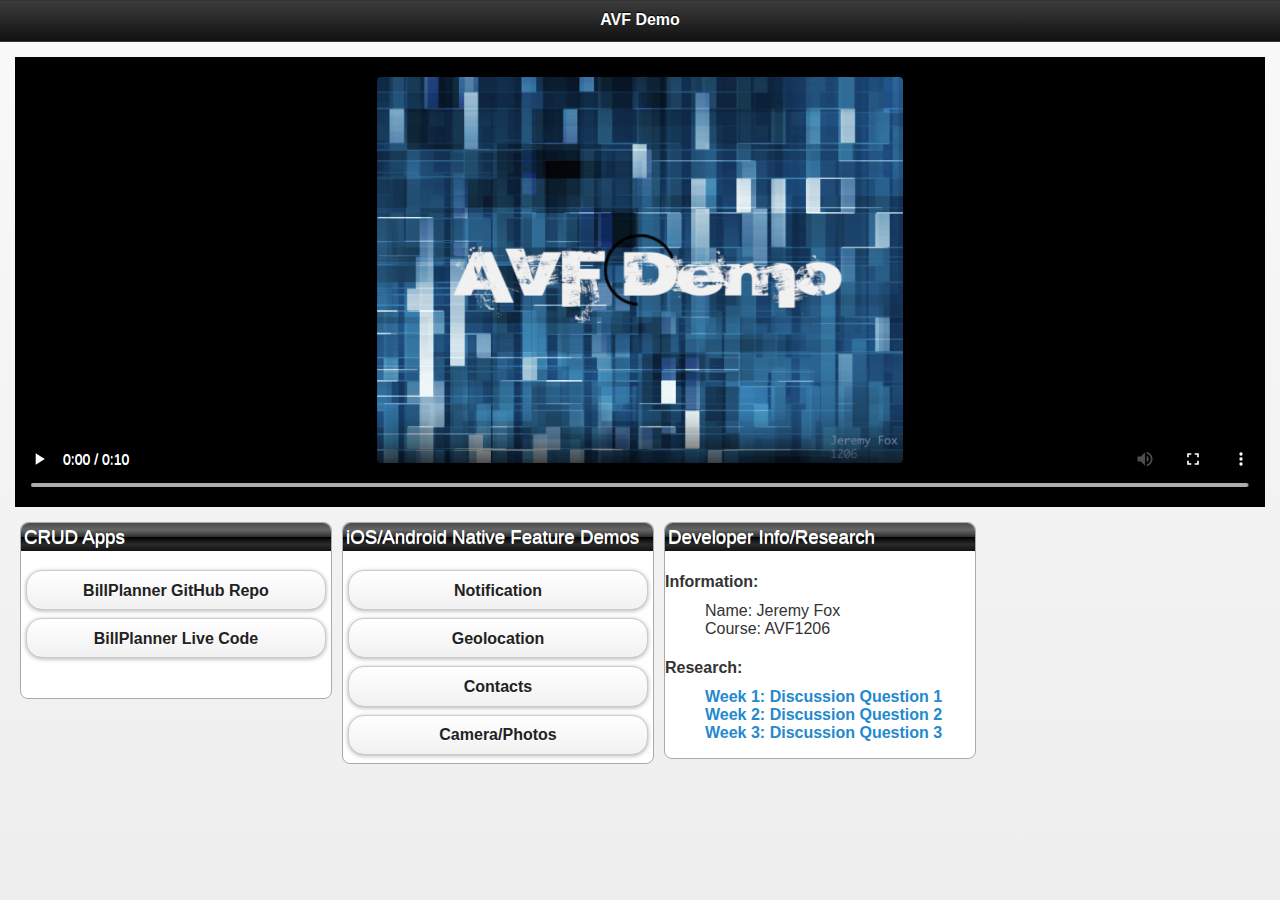
==== commit ac6e7906: "Adding Photo functionality" ====
--- a/www/index.html
+++ b/www/index.html
@@ -20,20 +20,18 @@
   <script type="text/javascript" charset="utf-8" src="js/video.js"></script>
   <script type="text/javascript" charset="utf-8" src="js/avf-demo-main.js"></script>
 
-  <script type="text/javascript">
-	
-	function onBodyLoad()
-	{		
-		document.addEventListener("deviceready", onDeviceReady, false);
-	}
-	
-	function onDeviceReady()
-	{
-		//navigator.notification.alert("Cordova is working")
-		
-		getNavigator(navigator);
-	}
-    
+    <script type="text/javascript">
+      
+      function onBodyLoad()
+      {		
+          document.addEventListener("deviceready", onDeviceReady, false);
+      }
+      
+      function onDeviceReady()
+      {
+          //navigator.notification.alert("Cordova is working")
+      }
+    </script>
   </script>
   </head>
   <body onload="onBodyLoad()">
@@ -62,6 +60,8 @@
               <h3 class="titleText">iOS/Android Native Feature Demos</h3>
                 <div data-role="button" id="notification">Notification</div>
                 <div data-role="button" id="geolocation">Geolocation</div>
+                <div data-role="button" id="contacts"> Contacts </div>
+                <a href="photo.html"><div data-role="button"> Camera/Photos </div></a>
                 <div id="geolocationDiv"></div>
             </div>
           
--- a/www/css/iphone.css
+++ b/www/css/iphone.css
@@ -48,4 +48,15 @@
   background: -ms-linear-gradient(top,  rgba(76,76,76,1) 0%,rgba(89,89,89,1) 12%,rgba(102,102,102,1) 25%,rgba(71,71,71,1) 39%,rgba(44,44,44,1) 50%,rgba(0,0,0,1) 51%,rgba(17,17,17,1) 60%,rgba(43,43,43,1) 76%,rgba(28,28,28,1) 91%,rgba(19,19,19,1) 100%);
   background: linear-gradient(top,  rgba(76,76,76,1) 0%,rgba(89,89,89,1) 12%,rgba(102,102,102,1) 25%,rgba(71,71,71,1) 39%,rgba(44,44,44,1) 50%,rgba(0,0,0,1) 51%,rgba(17,17,17,1) 60%,rgba(43,43,43,1) 76%,rgba(28,28,28,1) 91%,rgba(19,19,19,1) 100%);
   filter: progid:DXImageTransform.Microsoft.gradient( startColorstr='#4c4c4c', endColorstr='#131313',GradientType=0 );
+}
+
+/* CAMERA/PHOTO SPECIFIC CSS */
+#smallImage {
+    display:none;
+    width:60px;
+    height:60px;
+}
+
+#largeImage {
+    display: none;
 }--- a/www/css/ipad-portrait.css
+++ b/www/css/ipad-portrait.css
@@ -48,4 +48,15 @@
   background: -ms-linear-gradient(top,  rgba(76,76,76,1) 0%,rgba(89,89,89,1) 12%,rgba(102,102,102,1) 25%,rgba(71,71,71,1) 39%,rgba(44,44,44,1) 50%,rgba(0,0,0,1) 51%,rgba(17,17,17,1) 60%,rgba(43,43,43,1) 76%,rgba(28,28,28,1) 91%,rgba(19,19,19,1) 100%);
   background: linear-gradient(top,  rgba(76,76,76,1) 0%,rgba(89,89,89,1) 12%,rgba(102,102,102,1) 25%,rgba(71,71,71,1) 39%,rgba(44,44,44,1) 50%,rgba(0,0,0,1) 51%,rgba(17,17,17,1) 60%,rgba(43,43,43,1) 76%,rgba(28,28,28,1) 91%,rgba(19,19,19,1) 100%);
   filter: progid:DXImageTransform.Microsoft.gradient( startColorstr='#4c4c4c', endColorstr='#131313',GradientType=0 );
+}
+
+/* CAMERA/PHOTO SPECIFIC CSS */
+#smallImage {
+    display:none;
+    width:60px;
+    height:60px;
+}
+
+#largeImage {
+    display: none;
 }--- a/www/css/ipad-landscape.css
+++ b/www/css/ipad-landscape.css
@@ -50,4 +50,15 @@
   background: -ms-linear-gradient(top,  rgba(76,76,76,1) 0%,rgba(89,89,89,1) 12%,rgba(102,102,102,1) 25%,rgba(71,71,71,1) 39%,rgba(44,44,44,1) 50%,rgba(0,0,0,1) 51%,rgba(17,17,17,1) 60%,rgba(43,43,43,1) 76%,rgba(28,28,28,1) 91%,rgba(19,19,19,1) 100%);
   background: linear-gradient(top,  rgba(76,76,76,1) 0%,rgba(89,89,89,1) 12%,rgba(102,102,102,1) 25%,rgba(71,71,71,1) 39%,rgba(44,44,44,1) 50%,rgba(0,0,0,1) 51%,rgba(17,17,17,1) 60%,rgba(43,43,43,1) 76%,rgba(28,28,28,1) 91%,rgba(19,19,19,1) 100%);
   filter: progid:DXImageTransform.Microsoft.gradient( startColorstr='#4c4c4c', endColorstr='#131313',GradientType=0 );
+}
+
+/* CAMERA/PHOTO SPECIFIC CSS */
+#smallImage {
+    display:none;
+    width:60px;
+    height:60px;
+}
+
+#largeImage {
+    display: none;
 }--- a/www/css/ipad-landscape.css
+++ b/www/css/ipad-landscape.css
@@ -50,4 +50,15 @@
   background: -ms-linear-gradient(top,  rgba(76,76,76,1) 0%,rgba(89,89,89,1) 12%,rgba(102,102,102,1) 25%,rgba(71,71,71,1) 39%,rgba(44,44,44,1) 50%,rgba(0,0,0,1) 51%,rgba(17,17,17,1) 60%,rgba(43,43,43,1) 76%,rgba(28,28,28,1) 91%,rgba(19,19,19,1) 100%);
   background: linear-gradient(top,  rgba(76,76,76,1) 0%,rgba(89,89,89,1) 12%,rgba(102,102,102,1) 25%,rgba(71,71,71,1) 39%,rgba(44,44,44,1) 50%,rgba(0,0,0,1) 51%,rgba(17,17,17,1) 60%,rgba(43,43,43,1) 76%,rgba(28,28,28,1) 91%,rgba(19,19,19,1) 100%);
   filter: progid:DXImageTransform.Microsoft.gradient( startColorstr='#4c4c4c', endColorstr='#131313',GradientType=0 );
+}
+
+/* CAMERA/PHOTO SPECIFIC CSS */
+#smallImage {
+    display:none;
+    width:60px;
+    height:60px;
+}
+
+#largeImage {
+    display: none;
 }